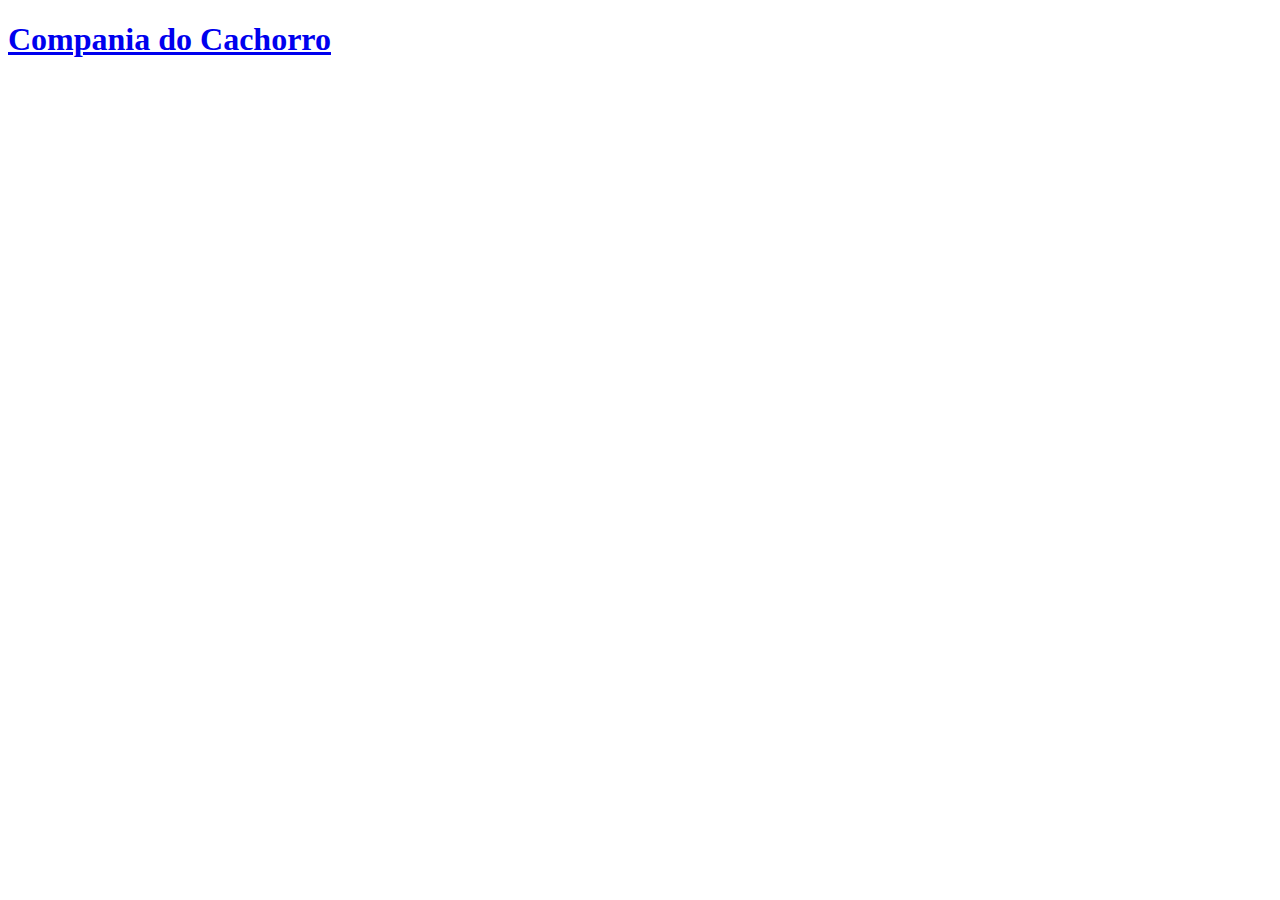
==== alimentacao.html @ 04a267f3 "criando página alimentação" ====
<!DOCTYPE html>
<html lang="pt-BR">
  <head>
    <meta charset="UTF-8" />
    <meta http-equiv="X-UA-Compatible" content="IE=edge" />
    <meta name="viewport" content="width=device-width, initial-scale=1.0" />
    <link
      href="https://fonts.googleapis.com/css2?family=Montserrat&family=Pacifico&display=swap"
      rel="stylesheet"
    />
    <link rel="stylesheet" href="StyleAlimentação.css" />
    <title>Compania do Cachorro</title>
  </head>
  <body>
    <a href="index.html"
      ><header><h1>Compania do Cachorro</h1></header></a
    >
  </body>
</html>
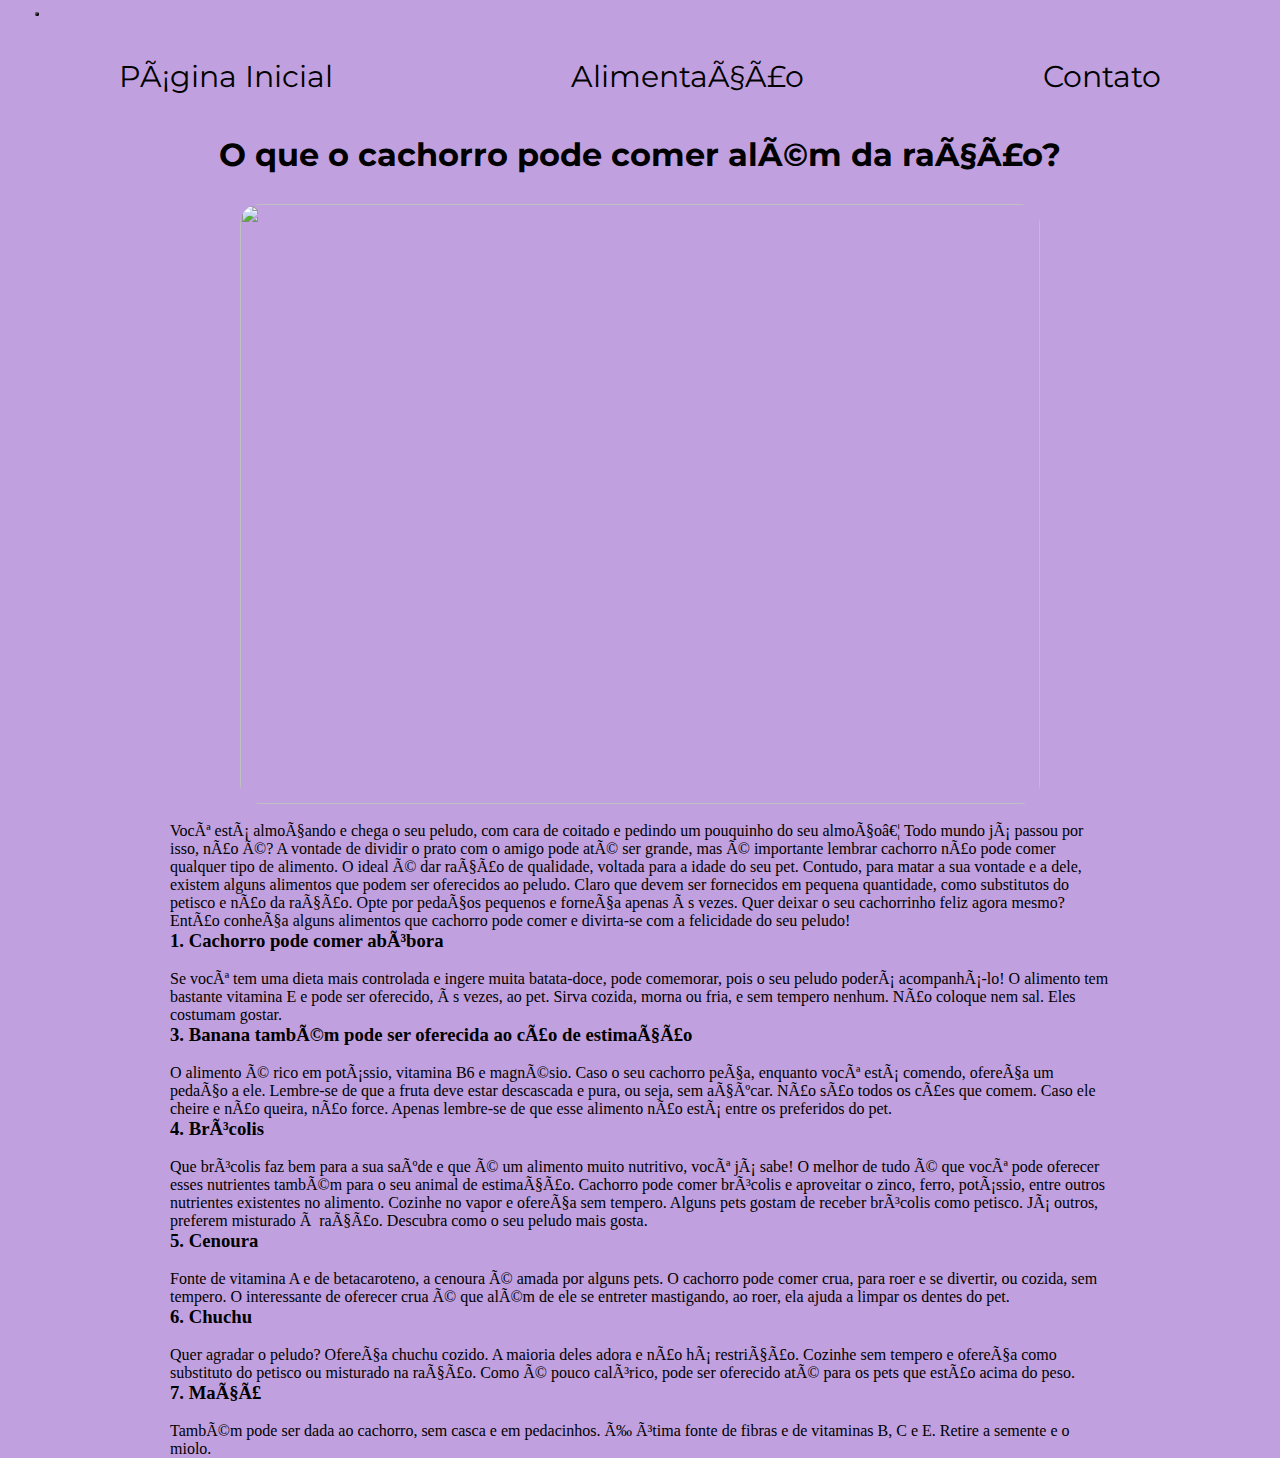
==== commit 3ff99fe2: "editando código HTML página alimentação" ====
--- a/alimentacao.html
+++ b/alimentacao.html
@@ -1,19 +1,184 @@
 <!DOCTYPE html>
-<html lang="pt-BR">
+<html lang="pt-br">
   <head>
-    <meta charset="UTF-8" />
-    <meta http-equiv="X-UA-Compatible" content="IE=edge" />
-    <meta name="viewport" content="width=device-width, initial-scale=1.0" />
+    <meta charset="uft-8" />
+    <meta name="viewport" content="width=device-width" />
+    <title>Dogs</title>
+    <link href="https://fonts.googleapis.com/css2?family=Licorice&family=Montserrat&family=Pacifico&display=swap" rel="stylesheet">
+    <link rel="stylesheet" href="style.css" />
     <link
-      href="https://fonts.googleapis.com/css2?family=Montserrat&family=Pacifico&display=swap"
+      href="https://cdn.jsdelivr.net/npm/bootstrap@5.1.3/dist/css/bootstrap.min.css"
       rel="stylesheet"
+      integrity="sha384-1BmE4kWBq78iYhFldvKuhfTAU6auU8tT94WrHftjDbrCEXSU1oBoqyl2QvZ6jIW3"
+      crossorigin="anonymous"
     />
-    <link rel="stylesheet" href="StyleAlimentação.css" />
-    <title>Compania do Cachorro</title>
+    
   </head>
   <body>
-    <a href="index.html"
-      ><header><h1>Compania do Cachorro</h1></header></a
+    <header>
+      <nav class="topnav navbar navbar-expand-lg navbar-light">
+        <div class="container-fluid">
+          <button
+            class="navbar-toggler"
+            type="button"
+            data-bs-toggle="collapse"
+            data-bs-target="#navbarNavDropdown"
+            aria-controls="navbarNavDropdown"
+            aria-expanded="false"
+            aria-label="Toggle navigation"
+          >
+            <span class="navbar-toggler-icon"></span>
+          </button>
+
+            <ul class="navbar-nav">
+
+              </li>
+          
+              </li>
+              <li class="nav-item">
+                <a class="nav-link" href="index.html">Página Inicial</a>
+              </li>
+            </li>
+            <li class="nav-item">
+              <a class="nav-link" href="alimentacao.html">Alimentação</a>
+            </li>
+              </li>
+              <li class="nav-item">
+                <a
+                  class="nav-link"
+                  data-bs-toggle="modal"
+                  data-bs-target="#modal-contato"
+                  href="#"
+                  >Contato</a
+                >
+              </li>
+            </ul>
+          </div>
+        </div>
+      </nav>
+    </header>
+    <main>
+      <section class="bitcoin">
+
+    <!-- Modal -->
+    <div
+      class="modal fade"
+      id="modal-contato"
+      tabindex="-1"
+      aria-labelledby="exampleModalLabel"
+      aria-hidden="true"
     >
+      <div class="modal-dialog">
+        <dialog class="modal-content">
+          <header class="modal-header">
+            <h5 class="modal-title" id="exampleModalLabel">Contato</h5>
+            <button
+              type="button"
+              class="btn-close"
+              data-bs-dismiss="modal"
+              aria-label="Close"
+            ></button>
+          </header>
+          <main class="modal-body">
+            <form>
+              <div class="form-group">
+                <label for="formGroupExampleInput" class="nome">Nome</label>
+                
+                <input
+                required
+                  type="text"
+                  class="form-control"
+                  id="formGroupExampleInput"
+                  placeholder="Benzera da Silva"
+                />
+              </div>
+              <div class="form-group">
+                <label class="nome" for="exampleFormControlInput1"> E-mail</label>
+                <input
+                required
+                  type="email"
+                  class="form-control"
+                  id="exampleFormControlInput1"
+                  placeholder="nomeuser@email.com"
+                />
+              </div>
+              <div class="form-group">
+                <label class="nome" for="exampleFormControlTextarea1"
+                  >Deixe seu Comentário</label
+                >
+                <textarea
+                  class="form-control"
+                  placeholder="digite seu comentário"
+                  id="txt2"
+                  rows="10"
+                ></textarea>
+              </div>
+            </form>
+          </main>
+          <footer class="modal-footer">
+            
+            <button id="Enviar" type="button" class="btn botao-especial" onclick="requisitar()" aria-required="">Enviar</button>        
+          </footer>
+        </dialog>
+      </div>
+    </div>
+
+    <div>
+       <h1>O que o cachorro pode comer além da ração?</h1>
+
+       <img class="root" src="assets/alimentação.jpg" alt="">
+    
+      </div>
+
+      <div>
+      <p><br>Você está almoçando e chega o seu peludo, com cara de coitado e pedindo um pouquinho do seu almoço… Todo mundo já passou por isso, não é? A vontade de dividir o prato com o amigo pode até ser grande, mas é importante lembrar cachorro não pode comer qualquer tipo de alimento.
+
+        O ideal é dar ração de qualidade, voltada para a idade do seu pet. Contudo, para matar a sua vontade e a dele, existem alguns alimentos que podem ser oferecidos ao peludo. Claro que devem ser fornecidos em pequena quantidade, como substitutos do petisco e não da ração. Opte por pedaços pequenos e forneça apenas às vezes.
+        
+        Quer deixar o seu cachorrinho feliz agora mesmo? Então conheça alguns alimentos que cachorro pode comer e divirta-se com a felicidade do seu peludo!</p>
+
+
+      </div>
+
+      <h3>1. Cachorro pode comer abóbora</h3>
+
+
+      <p><br>Se você tem uma dieta mais controlada e ingere muita batata-doce, pode comemorar, pois o seu peludo poderá acompanhá-lo! O alimento tem bastante vitamina E e pode ser oferecido, às vezes, ao pet.
+
+        Sirva cozida, morna ou fria, e sem tempero nenhum. Não coloque nem sal. Eles costumam gostar.</p>
+
+        <h3>3. Banana também pode ser oferecida ao cão de estimação</h3>
+        <p><br>O alimento é rico em potássio, vitamina B6 e magnésio. Caso o seu cachorro peça, enquanto você está comendo, ofereça um pedaço a ele.
+
+          Lembre-se de que a fruta deve estar descascada e pura, ou seja, sem açúcar. Não são todos os cães que comem. Caso ele cheire e não queira, não force. Apenas lembre-se de que esse alimento não está entre os preferidos do pet.</p>
+
+          <h3>4. Brócolis</h3>
+
+          <p><br>Que brócolis faz bem para a sua saúde e que é um alimento muito nutritivo, você já sabe! O melhor de tudo é que você pode oferecer esses nutrientes também para o seu animal de estimação.
+
+            Cachorro pode comer brócolis e aproveitar o zinco, ferro, potássio, entre outros nutrientes existentes no alimento. Cozinhe no vapor e ofereça sem tempero.
+            
+            Alguns pets gostam de receber brócolis como petisco. Já outros, preferem misturado à ração. Descubra como o seu peludo mais gosta.</p>
+
+            <h3>5. Cenoura</h3>
+
+            <p><br>Fonte de vitamina A e de betacaroteno, a cenoura é amada por alguns pets. O cachorro pode comer crua, para roer e se divertir, ou cozida, sem tempero.
+
+              O interessante de oferecer crua é que além de ele se entreter mastigando, ao roer, ela ajuda a limpar os dentes do pet.</p>
+
+              <h3>6. Chuchu</h3>
+
+              <p><br>Quer agradar o peludo? Ofereça chuchu cozido. A maioria deles adora e não há restrição.
+
+                Cozinhe sem tempero e ofereça como substituto do petisco ou misturado na ração. Como é pouco calórico, pode ser oferecido até para os pets que estão acima do peso.</p>
+    
+                <h3>7. Maçã </h3>
+    
+                <p><br>Também pode ser dada ao cachorro, sem casca e em pedacinhos. É ótima fonte de fibras e de vitaminas B, C e E. Retire a semente e o miolo.</p>
+                <script
+      src="https://cdn.jsdelivr.net/npm/bootstrap@5.1.3/dist/js/bootstrap.bundle.min.js"
+      integrity="sha384-ka7Sk0Gln4gmtz2MlQnikT1wXgYsOg+OMhuP+IlRH9sENBO0LRn5q+8nbTov4+1p"
+      crossorigin="anonymous"
+    ></script>
   </body>
 </html>
--- a/style.css
+++ b/style.css
@@ -0,0 +1,126 @@
+* {
+  margin: 0;
+  padding: 0;
+  box-sizing: border-box;
+  background: rgb(192, 160, 223);
+}
+h1 {
+  font-family: 'Montserrat', sans-serif;
+  text-align: center;
+  margin-top: 40px;
+  flex-direction: row;
+}
+h2 {
+  position: absolute;
+  top: 40px;
+  right: 50px;
+  font-family: 'Montserrat', sans-serif;
+}
+img {
+  width: 800px;
+  height: 600px;
+  border-radius: 20px;
+  display: block;
+  margin-left: auto;
+  margin-right: auto;
+  margin-top: 30px;
+}
+button {
+  font-size: 30px;
+  border-radius: 10px;
+  margin-left: 35px;
+  margin-top: 0 !important;
+}
+ul {
+  list-style: none;
+  margin-bottom: 35px;
+  font-size: 30px;
+  display: flex;
+  justify-content: space-around;
+  margin-top: 40px;
+  font-family: 'Montserrat', sans-serif;
+}
+a {
+  text-decoration: none;
+  color: black;
+  font-family: 'Montserrat', sans-serif;
+}
+main {
+  width: 940px;
+  margin: 0 auto;
+}
+form label {
+  display: block;
+  font-size: 20px;
+  margin-top: 25px;
+  font-weight: bold;
+  font-family: 'Montserrat', sans-serif;
+}
+
+.input-padrao {
+  display: flex;
+  margin-left: auto;
+  margin-right: auto;
+  width: 50%;
+  height: 45px;
+  background: white;
+  margin-top: 25px;
+  font-family: 'Montserrat', sans-serif;
+}
+textarea {
+  margin: 0 0 20px;
+  padding: 20px 20px;
+  width: 48%;
+}
+label {
+  text-align: center;
+  margin-top: 25px;
+  font-family: 'Montserrat', sans-serif;
+}
+input#enviar {
+  width: 100px;
+  height: 60px;
+  border-radius: 10px;
+  text-align: center;
+  width: 100px;
+  align-items: center;
+  background: white;
+  margin-left: 400px;
+  margin-top: 30px;
+  font-family: 'Montserrat', sans-serif;
+}
+h3#t1 {
+  font-size: 30px;
+  text-align: center;
+  margin-top: 50px;
+  font-family: 'Montserrat', sans-serif;
+}
+form {
+  margin-top: 50px;
+}
+footer {
+  text-align: center;
+  margin-top: 100px;
+  font-size: 30px;
+  font-style: italic;
+}
+input#NomeSobrenome {
+  border-radius: 10px;
+  font-size: 20px;
+  font-family: 'Montserrat', sans-serif;
+}
+input#E-mail {
+  border-radius: 10px;
+  font-size: 20px;
+  font-family: 'Montserrat', sans-serif;
+}
+input#Telefone {
+  border-radius: 10px;
+  font-size: 20px;
+  font-family: 'Montserrat', sans-serif;
+}
+input#enviar {
+  font-size: 20px;
+  font-family: 'Montserrat', sans-serif;
+  border-color: black;
+}
